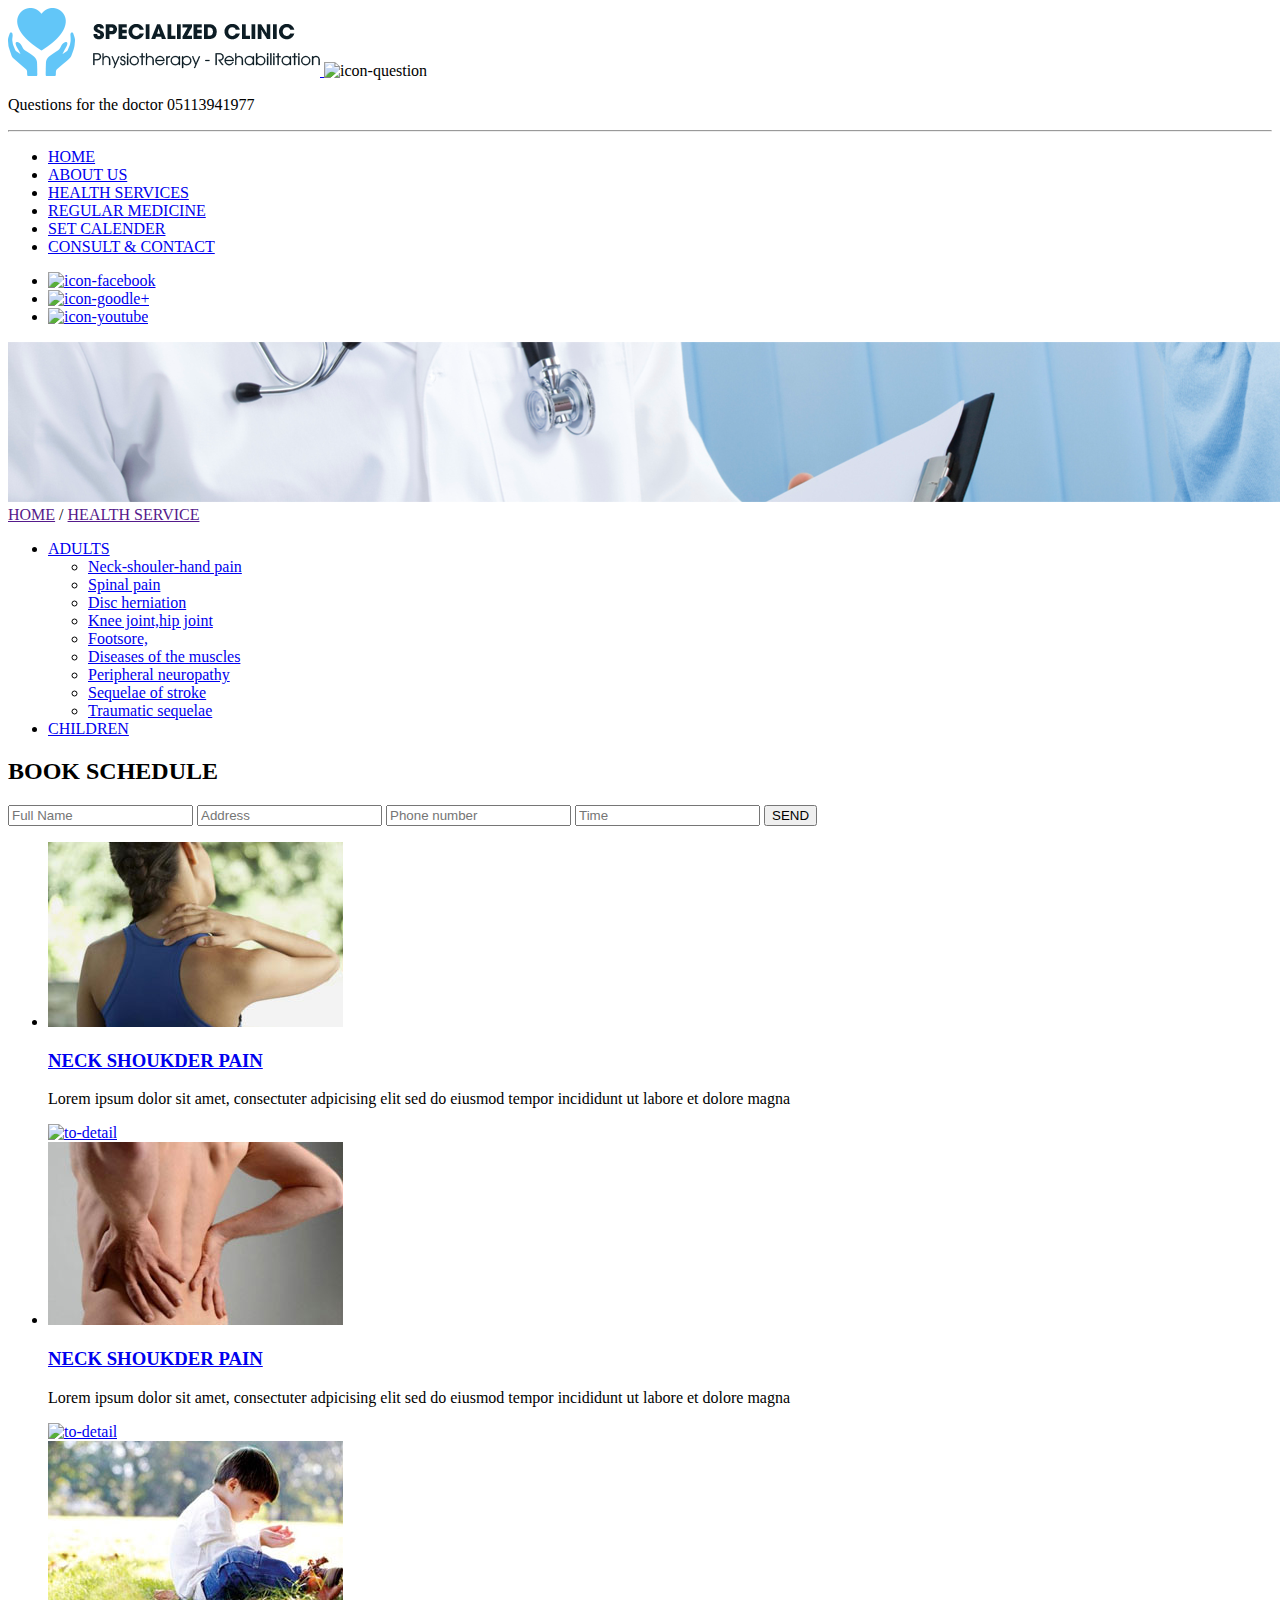
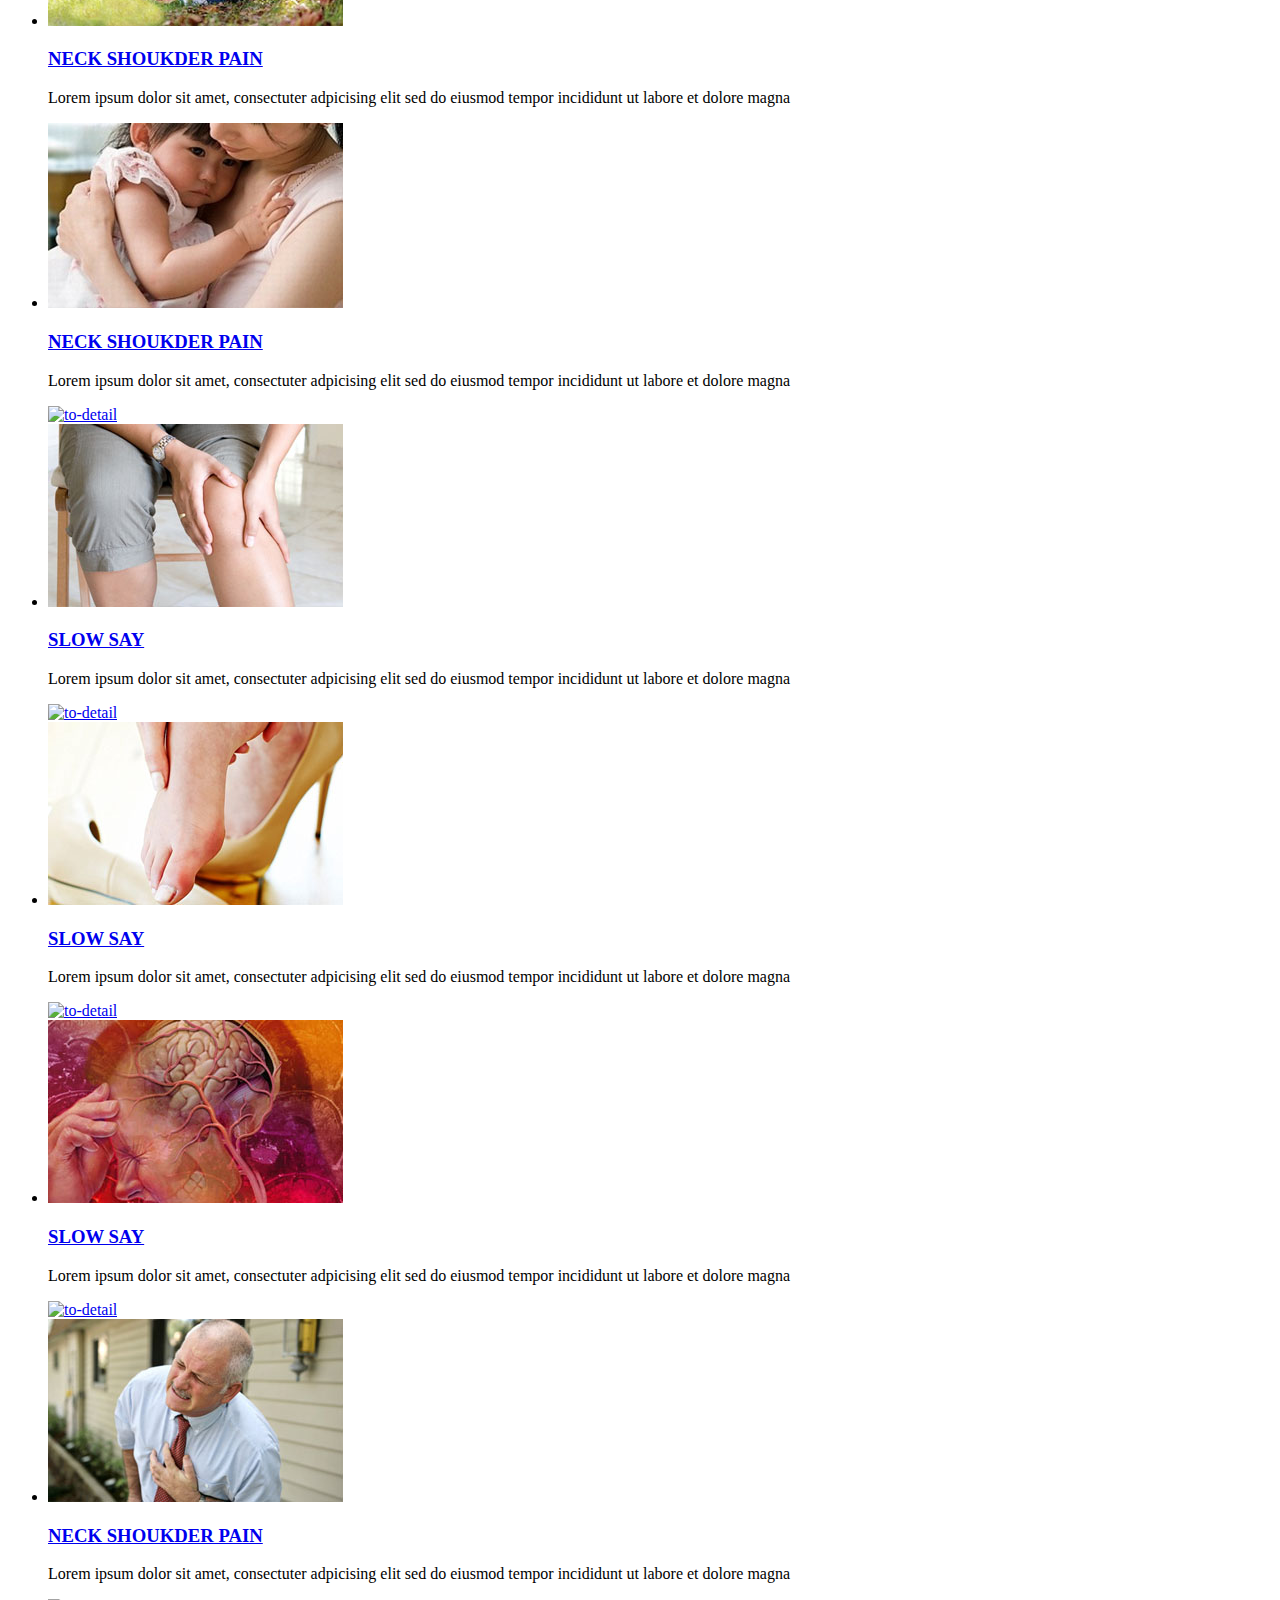
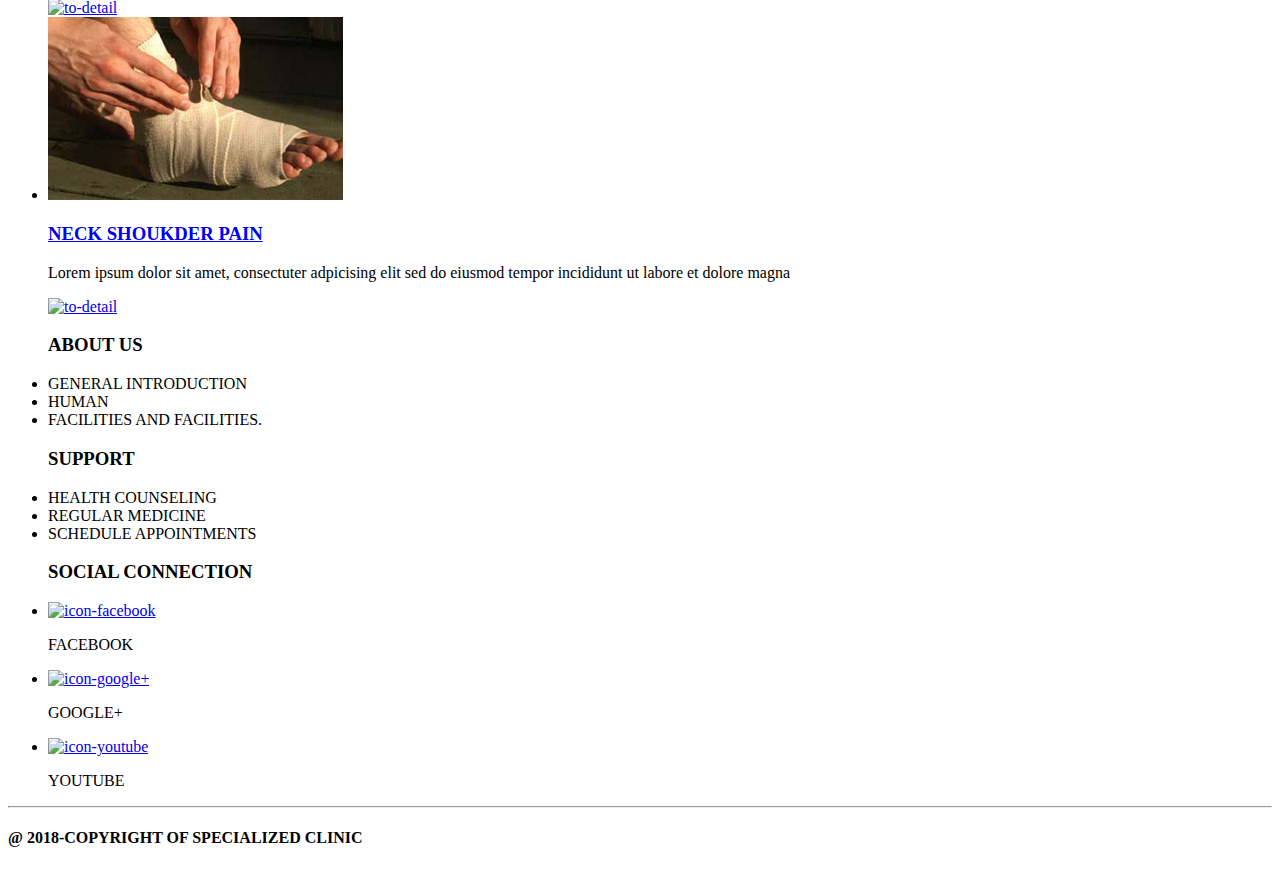
==== index.html @ 9dab3dee "html exercise" ====
<!DOCTYPE html>
<html>
  <head>
    <title>Health Care</title>
  </head>
  <body>
    <header class="health-header">
      <section class="section-logo">
        <a href="#" >
          <img src="images/logo-header.png" alt="logo-header">
        </a>
        <img src="#" alt="icon-question">
        <p>Questions for the doctor <span>05113941977</span></p>
      </section><hr>
      <section class="health-nav">
        <nav class="nav-menu">
          <ul class="menu-list">
            <li class="menu-item"><a href="#">HOME</a></li>
            <li class="menu-item"><a href="#">ABOUT US</a></li>
            <li class="menu-item"><a href="#">HEALTH SERVICES</a></li>
            <li class="menu-item"><a href="#">REGULAR MEDICINE</a></li>
            <li class="menu-item"><a href="#">SET CALENDER</a></li>
            <li class="menu-item"><a href="#">CONSULT & CONTACT</a></li>
          </ul>
        </nav>
        <nav class="social">
          <ul>
            <li><a href="#" title="social-item"><img src="" alt="icon-facebook"></a></li>
            <li><a href="#" title="social-item"><img src="" alt="icon-goodle+"></a></li>
            <li><a href="#" title="social-item"><img src="" alt="icon-youtube"></a></li>
          </ul>
        </nav>
      </section>
    </header>
    <main class="health-main">
      <section class="section-breadcrumbs">
        <img src="images/banner.png" alt="banner">
        <a href="">HOME</a> / <a href="">HEALTH SERVICE</a>
      </section>
      <aside class="sidebar-left">
        <ul class="category-list">
          <li class="category-item"><a href="#">ADULTS</a>
            <ul class="adults-list">
              <li class="adults-item"><a href="#">Neck-shouler-hand pain</a></li>
              <li class="adults-item"><a href="#">Spinal pain</a></li>
              <li class="adults-item"><a href="#">Disc herniation</a></li>
              <li class="adults-item"><a href="#">Knee joint,hip joint</a></li>
              <li class="adults-item"><a href="#">Footsore,</a></li>
              <li class="adults-item"><a href="#">Diseases of the muscles</a></li>
              <li class="adults-item"><a href="#">Peripheral neuropathy</a></li>
              <li class="adults-item"><a href="#">Sequelae of stroke</a></li>
              <li class="adults-item"><a href="#">Traumatic sequelae</a></li>
            </ul>
          </li>
          <li class="category-item"><a href="#">CHILDREN</a></li>
        </ul>
        <div class="form-scheduke">
          <h2>BOOK SCHEDULE</h2>
          <form action="#" method="post" >
            <input type="text" name="fullname" placeholder="Full Name">
            <input type="text" name="address" placeholder="Address">
            <input type="text" name="phone" placeholder="Phone number">
            <input type="text" name="time" placeholder="Time">
            <button type="submit">SEND</button>
          </form> 
        </div> 
      </aside>
      <section class="health-container">
        <ul class="content-list ">
          <li class="content-item">
            <a href="#">
              <img src="images/hinh1.jpg" alt="Neck shoulder pain">
            </a>
            <a href="#"><h3>NECK SHOUKDER PAIN</h3></a>
            <p>Lorem ipsum dolor sit amet, consectuter adpicising elit sed do eiusmod tempor incididunt ut labore et dolore magna</p>
            <a href="#"><img src="" alt="to-detail"></a>
          </li>
          <li class="content-item">
            <a href="#">
              <img src="images/hinh2.jpg" alt="Neck shoulder pain">
            </a>
            <a href="#"><h3>NECK SHOUKDER PAIN</h3></a>
            <p>Lorem ipsum dolor sit amet, consectuter adpicising elit sed do eiusmod tempor incididunt ut labore et dolore magna</p>
            <a href="#"><img src="" alt="to-detail"></a>
          </li>
          <li class="content-item">
            <a href="#">
              <img src="images/hinh3.jpg" alt="Neck shoulder pain">
              <a href="#"><h3>NECK SHOUKDER PAIN</h3></a>
              <p>Lorem ipsum dolor sit amet, consectuter adpicising elit sed do eiusmod tempor incididunt ut labore et dolore magna</p>
            </a>
          </li>
          <li class="content-item">
            <a href="#">
              <img src="images/hinh4.jpg" alt="Neck shoulder pain">
            </a>
            <a href="#"><h3>NECK SHOUKDER PAIN</h3></a>
            <p>Lorem ipsum dolor sit amet, consectuter adpicising elit sed do eiusmod tempor incididunt ut labore et dolore magna</p>
            <a href="#"><img src="" alt="to-detail"></a>
          </li>
          <li class="content-item">
            <a href="#">
              <img src="images/hinh5.jpg" alt="Slow say">
            </a>
            <a href="#"><h3>SLOW SAY</h3></a>
            <p>Lorem ipsum dolor sit amet, consectuter adpicising elit sed do eiusmod tempor incididunt ut labore et dolore magna</p>
            <a href="#"><img src="" alt="to-detail"></a>
          </li>
          <li class="content-item">
            <a href="#">
              <img src="images/hinh6.jpg" alt="Slow say">
            </a>
            <a href="#"><h3>SLOW SAY</h3></a>
            <p>Lorem ipsum dolor sit amet, consectuter adpicising elit sed do eiusmod tempor incididunt ut labore et dolore magna</p>
            <a href="#"><img src="" alt="to-detail"></a>
          </li>
          <li class="content-item">
            <a href="#">
              <img src="images/hinh7.jpg" alt="Slow say">
            </a>
            <a href="#"><h3>SLOW SAY</h3></a>
            <p>Lorem ipsum dolor sit amet, consectuter adpicising elit sed do eiusmod tempor incididunt ut labore et dolore magna</p>
            <a href="#"><img src="" alt="to-detail"></a>
          </li>
          <li class="content-item">
            <a href="#">
              <img src="images/hinh8.jpg" alt="Neck shoulder pain">
            </a>
            <a href="#"><h3>NECK SHOUKDER PAIN</h3></a>
            <p>Lorem ipsum dolor sit amet, consectuter adpicising elit sed do eiusmod tempor incididunt ut labore et dolore magna</p>
            <a href="#"><img src="" alt="to-detail"></a>
          </li>
          <li class="content-item">
            <a href="#">
              <img src="images/hinh9.jpg" alt="Neck shoulder pain">
            </a>
            <a href="#"><h3>NECK SHOUKDER PAIN</h3></a>
            <p>Lorem ipsum dolor sit amet, consectuter adpicising elit sed do eiusmod tempor incididunt ut labore et dolore magna</p>
            <a href="#"><img src="" alt="to-detail"></a>
          </li>
        </ul> 
      </section>
    </main>
    <footer>
      <section class="section-information">
        <ul class="about-us-list">
          <h3>ABOUT US</h3>
          <li class="aboutus-item">GENERAL INTRODUCTION</li>
          <li class="aboutus-item">HUMAN</li>
          <li class="aboutus-item">FACILITIES AND FACILITIES.</li>
        </ul>
        <ul class="support-list">
          <h3>SUPPORT</h3>
          <li class="support-item">HEALTH COUNSELING</li>
          <li class="support-item">REGULAR MEDICINE</li>
          <li class="support-item">SCHEDULE APPOINTMENTS</li>
        </ul>
        <ul class="social-connection-list">
          <h3>SOCIAL CONNECTION</h3>
          <li class="social-connection-item">
            <a href="#">
            <img src="" alt="icon-facebook">
          </a>
          <p>FACEBOOK</p>
          </li>
          <li class="social-connection-item">
            <a href="#">
            <img src="" alt="icon-google+">
          </a>
          <p>GOOGLE+</p>
          </li>
          <li class="social-connection-item">
            <a href="#">
            <img src="" alt="icon-youtube">
          </a>
          <p>YOUTUBE</p>
          </li>
        </ul>
      </section><hr>
      <section class="section-copyright">
        <h4>@ 2018-COPYRIGHT OF SPECIALIZED CLINIC</h4>
      </section>
    </footer>
  </body>
</html>
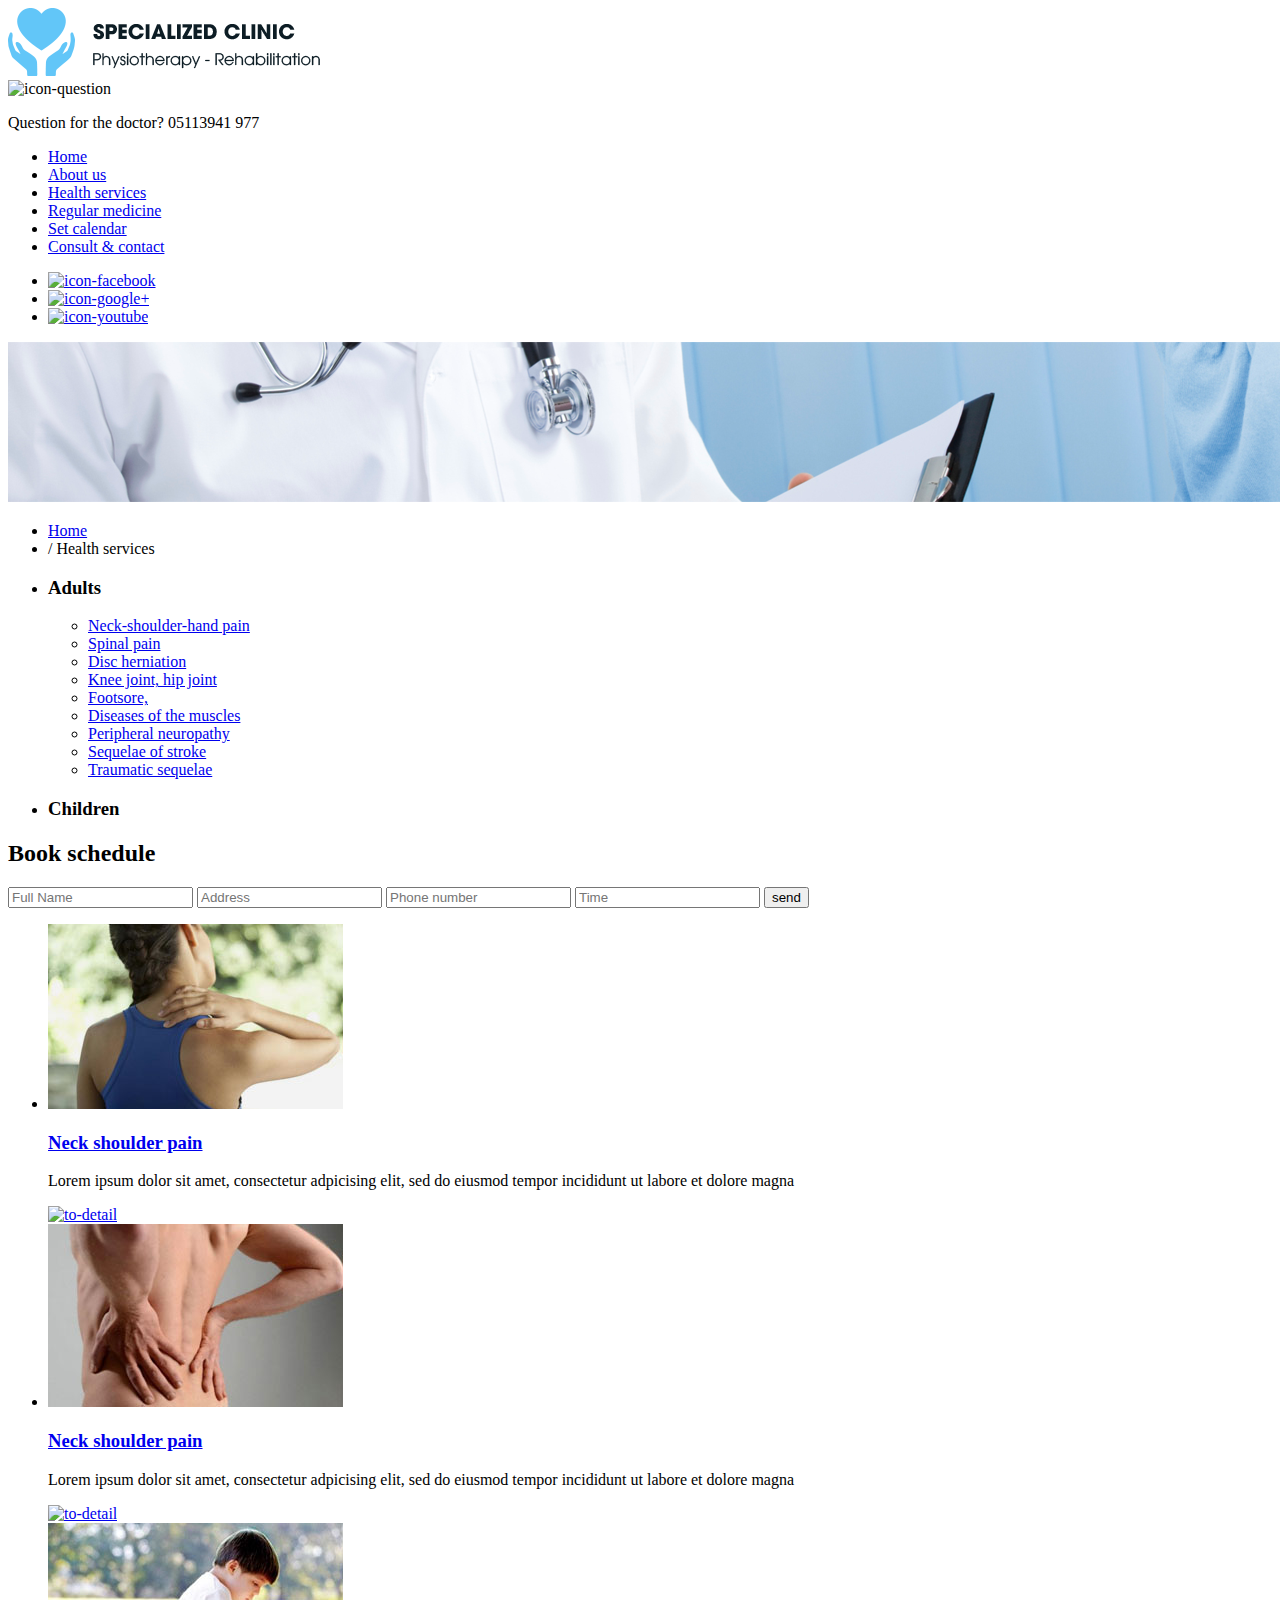
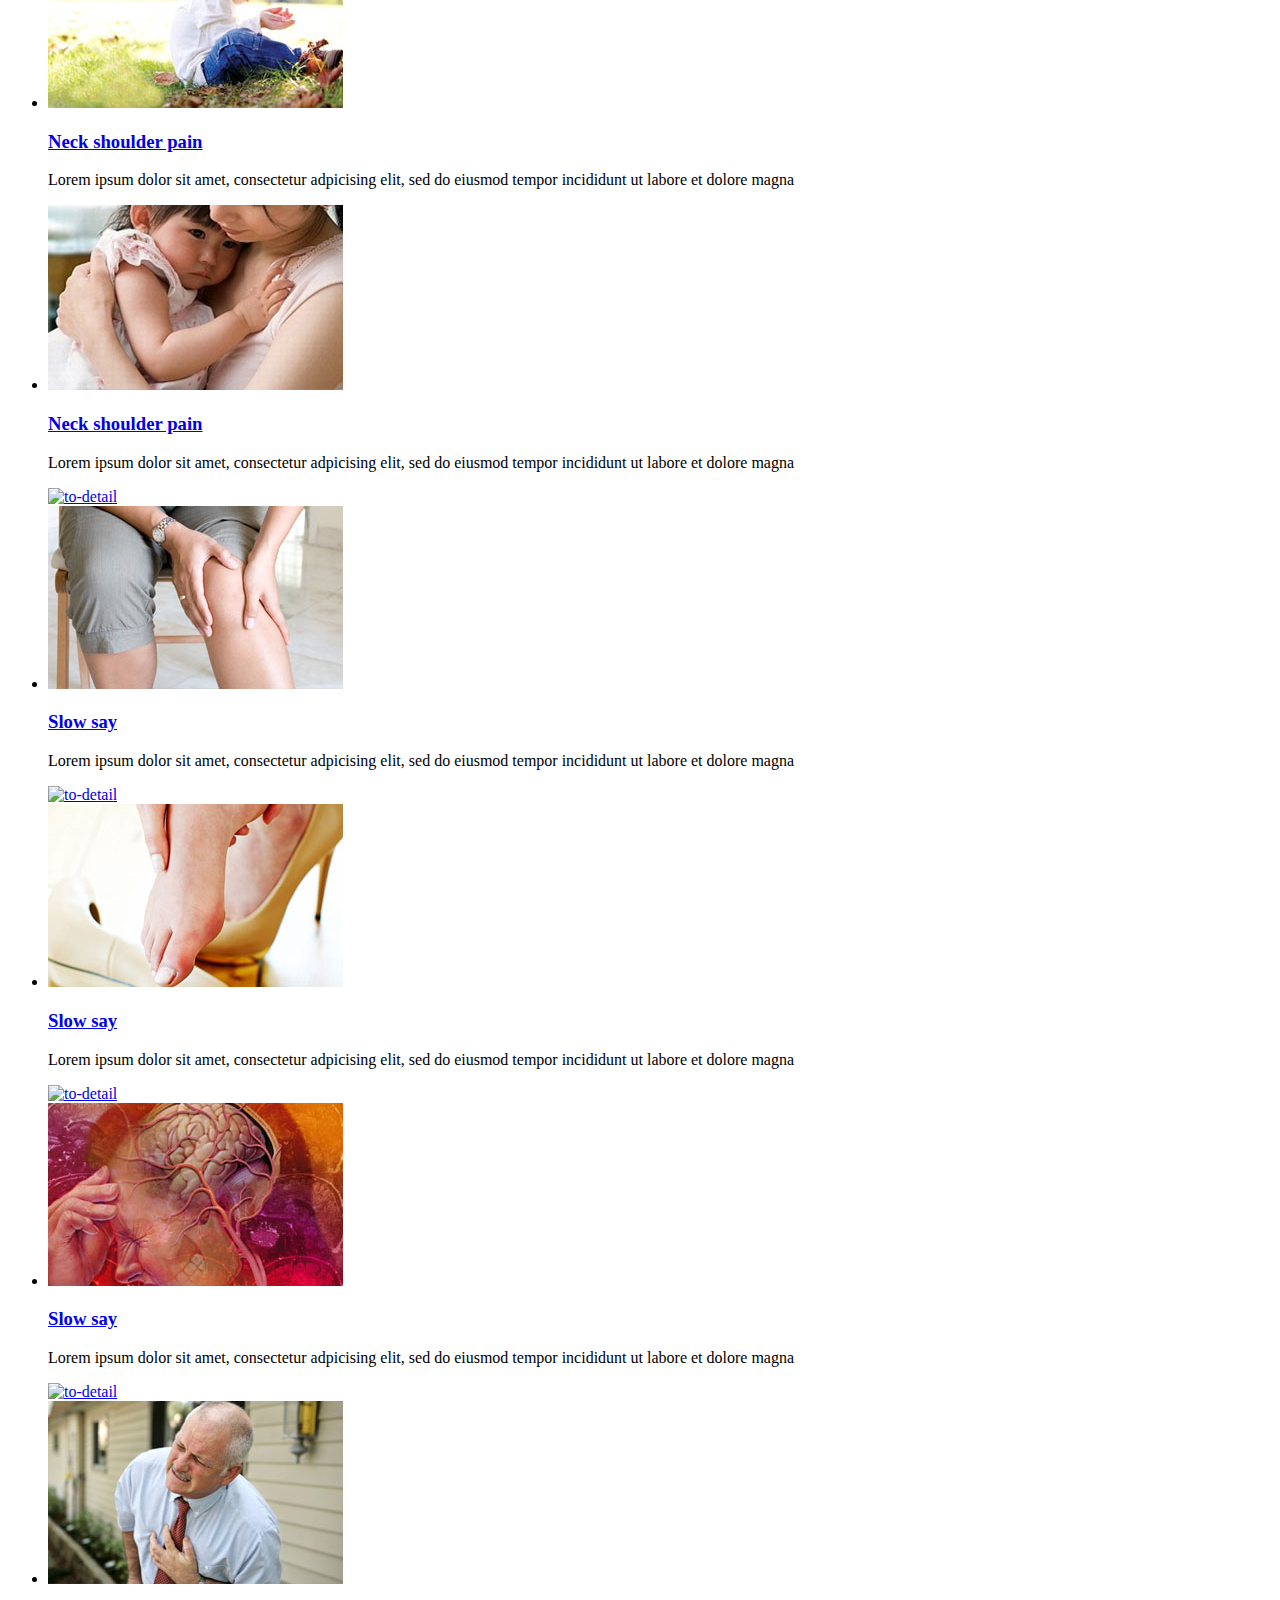
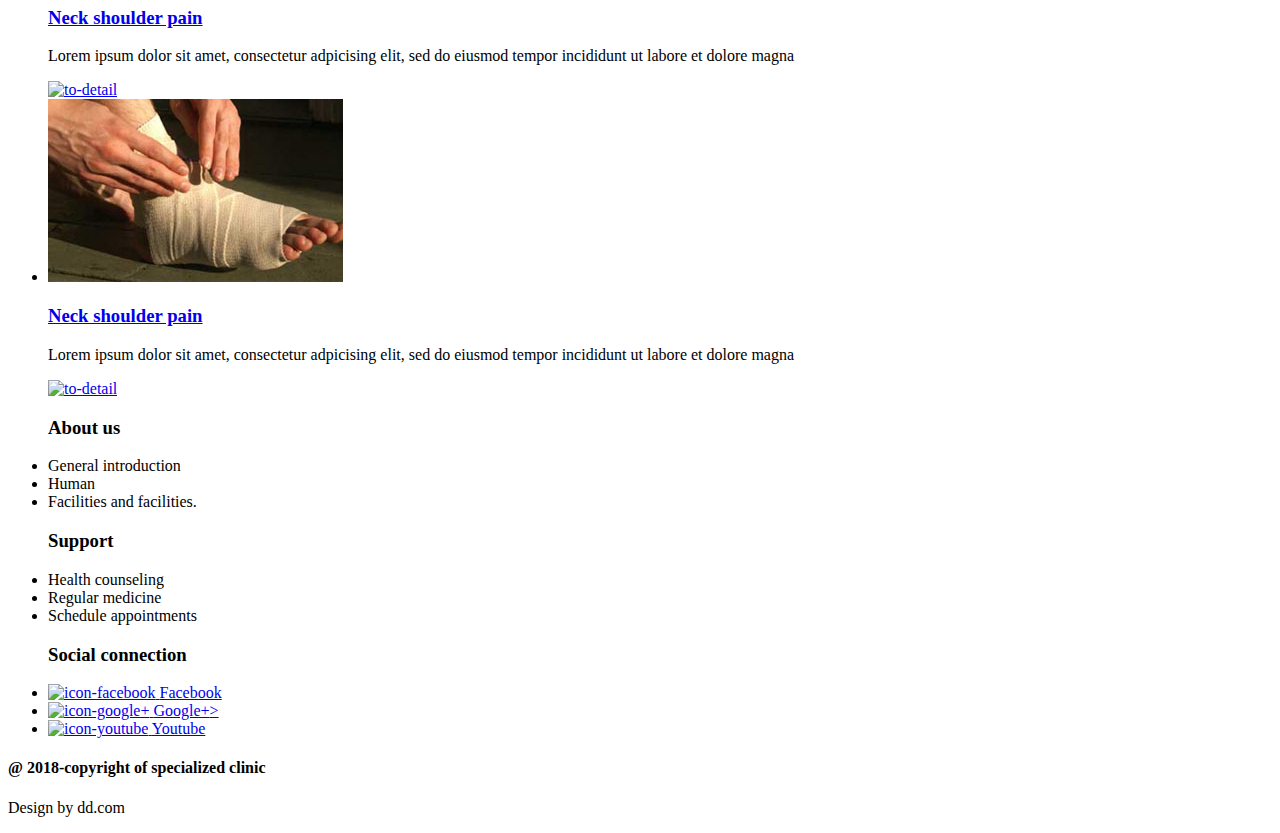
==== commit 6cf55b8f: "edit index.html" ====
--- a/index.html
+++ b/index.html
@@ -1,185 +1,187 @@
 <!DOCTYPE html>
 <html>
-  <head>
-    <title>Health Care</title>
-  </head>
-  <body>
-    <header class="health-header">
-      <section class="section-logo">
-        <a href="#" >
-          <img src="images/logo-header.png" alt="logo-header">
-        </a>
+<head>
+  <title>Health Care</title>
+</head>
+<body>
+  <header class="page-header">
+    <section class="section-logo">
+      <a href="#">
+        <img src="images/logo-header.png" alt="logo-header">
+      </a>
+      <div class="header-right">
         <img src="#" alt="icon-question">
-        <p>Questions for the doctor <span>05113941977</span></p>
-      </section><hr>
-      <section class="health-nav">
-        <nav class="nav-menu">
-          <ul class="menu-list">
-            <li class="menu-item"><a href="#">HOME</a></li>
-            <li class="menu-item"><a href="#">ABOUT US</a></li>
-            <li class="menu-item"><a href="#">HEALTH SERVICES</a></li>
-            <li class="menu-item"><a href="#">REGULAR MEDICINE</a></li>
-            <li class="menu-item"><a href="#">SET CALENDER</a></li>
-            <li class="menu-item"><a href="#">CONSULT & CONTACT</a></li>
+        <p>Question for the doctor? <span>05113941 977</span></p>
+      </div>
+    </section>
+    <section class="session-menu">
+      <ul class="menu-list">
+        <li class="menu-item"><a href="#">Home</a></li>
+        <li class="menu-item"><a href="#">About us</a></li>
+        <li class="menu-item"><a href="#">Health services</a></li>
+        <li class="menu-item"><a href="#">Regular medicine</a></li>
+        <li class="menu-item"><a href="#">Set calendar</a></li>
+        <li class="menu-item"><a href="#">Consult & contact</a></li>
+      </ul>
+      <ul class="social-list">
+        <li class="social-item"><a href="#" title="social-item"><img src="#" alt="icon-facebook"></a></li>
+        <li class="social-item"><a href="#" title="social-item"><img src="#" alt="icon-google+"></a></li>
+        <li class="social-item"><a href="#" title="social-item"><img src="#" alt="icon-youtube"></a></li>
+      </ul>
+    </section>
+  </header>
+  <main class="page-main">
+    <div class="breadcrumbs">
+      <img src="images/banner.png" alt="banner">
+      <ul>
+        <li><a href="#">Home</a></li>
+        <li>/ <span>Health services</span></li>
+      </ul>
+    </div>
+    <aside class="sidebar-left">
+      <ul class="category-list">
+        <li class="category-item"><h3>Adults</h3>
+          <ul class="adults-list">
+            <li class="adults-item"><a href="#">Neck-shoulder-hand pain</a></li>
+            <li class="adults-item"><a href="#">Spinal pain</a></li>
+            <li class="adults-item"><a href="#">Disc herniation</a></li>
+            <li class="adults-item"><a href="#">Knee joint, hip joint</a></li>
+            <li class="adults-item"><a href="#">Footsore,</a></li>
+            <li class="adults-item"><a href="#">Diseases of the muscles</a></li>
+            <li class="adults-item"><a href="#">Peripheral neuropathy</a></li>
+            <li class="adults-item"><a href="#">Sequelae of stroke</a></li>
+            <li class="adults-item"><a href="#">Traumatic sequelae</a></li>
           </ul>
-        </nav>
-        <nav class="social">
-          <ul>
-            <li><a href="#" title="social-item"><img src="" alt="icon-facebook"></a></li>
-            <li><a href="#" title="social-item"><img src="" alt="icon-goodle+"></a></li>
-            <li><a href="#" title="social-item"><img src="" alt="icon-youtube"></a></li>
-          </ul>
-        </nav>
-      </section>
-    </header>
-    <main class="health-main">
-      <section class="section-breadcrumbs">
-        <img src="images/banner.png" alt="banner">
-        <a href="">HOME</a> / <a href="">HEALTH SERVICE</a>
-      </section>
-      <aside class="sidebar-left">
-        <ul class="category-list">
-          <li class="category-item"><a href="#">ADULTS</a>
-            <ul class="adults-list">
-              <li class="adults-item"><a href="#">Neck-shouler-hand pain</a></li>
-              <li class="adults-item"><a href="#">Spinal pain</a></li>
-              <li class="adults-item"><a href="#">Disc herniation</a></li>
-              <li class="adults-item"><a href="#">Knee joint,hip joint</a></li>
-              <li class="adults-item"><a href="#">Footsore,</a></li>
-              <li class="adults-item"><a href="#">Diseases of the muscles</a></li>
-              <li class="adults-item"><a href="#">Peripheral neuropathy</a></li>
-              <li class="adults-item"><a href="#">Sequelae of stroke</a></li>
-              <li class="adults-item"><a href="#">Traumatic sequelae</a></li>
-            </ul>
-          </li>
-          <li class="category-item"><a href="#">CHILDREN</a></li>
-        </ul>
-        <div class="form-scheduke">
-          <h2>BOOK SCHEDULE</h2>
-          <form action="#" method="post" >
-            <input type="text" name="fullname" placeholder="Full Name">
-            <input type="text" name="address" placeholder="Address">
-            <input type="text" name="phone" placeholder="Phone number">
-            <input type="text" name="time" placeholder="Time">
-            <button type="submit">SEND</button>
-          </form> 
-        </div> 
-      </aside>
-      <section class="health-container">
-        <ul class="content-list ">
-          <li class="content-item">
-            <a href="#">
-              <img src="images/hinh1.jpg" alt="Neck shoulder pain">
-            </a>
-            <a href="#"><h3>NECK SHOUKDER PAIN</h3></a>
-            <p>Lorem ipsum dolor sit amet, consectuter adpicising elit sed do eiusmod tempor incididunt ut labore et dolore magna</p>
-            <a href="#"><img src="" alt="to-detail"></a>
-          </li>
-          <li class="content-item">
-            <a href="#">
-              <img src="images/hinh2.jpg" alt="Neck shoulder pain">
-            </a>
-            <a href="#"><h3>NECK SHOUKDER PAIN</h3></a>
-            <p>Lorem ipsum dolor sit amet, consectuter adpicising elit sed do eiusmod tempor incididunt ut labore et dolore magna</p>
-            <a href="#"><img src="" alt="to-detail"></a>
-          </li>
-          <li class="content-item">
-            <a href="#">
-              <img src="images/hinh3.jpg" alt="Neck shoulder pain">
-              <a href="#"><h3>NECK SHOUKDER PAIN</h3></a>
-              <p>Lorem ipsum dolor sit amet, consectuter adpicising elit sed do eiusmod tempor incididunt ut labore et dolore magna</p>
-            </a>
-          </li>
-          <li class="content-item">
-            <a href="#">
-              <img src="images/hinh4.jpg" alt="Neck shoulder pain">
-            </a>
-            <a href="#"><h3>NECK SHOUKDER PAIN</h3></a>
-            <p>Lorem ipsum dolor sit amet, consectuter adpicising elit sed do eiusmod tempor incididunt ut labore et dolore magna</p>
-            <a href="#"><img src="" alt="to-detail"></a>
-          </li>
-          <li class="content-item">
-            <a href="#">
-              <img src="images/hinh5.jpg" alt="Slow say">
-            </a>
-            <a href="#"><h3>SLOW SAY</h3></a>
-            <p>Lorem ipsum dolor sit amet, consectuter adpicising elit sed do eiusmod tempor incididunt ut labore et dolore magna</p>
-            <a href="#"><img src="" alt="to-detail"></a>
-          </li>
-          <li class="content-item">
-            <a href="#">
-              <img src="images/hinh6.jpg" alt="Slow say">
-            </a>
-            <a href="#"><h3>SLOW SAY</h3></a>
-            <p>Lorem ipsum dolor sit amet, consectuter adpicising elit sed do eiusmod tempor incididunt ut labore et dolore magna</p>
-            <a href="#"><img src="" alt="to-detail"></a>
-          </li>
-          <li class="content-item">
-            <a href="#">
-              <img src="images/hinh7.jpg" alt="Slow say">
-            </a>
-            <a href="#"><h3>SLOW SAY</h3></a>
-            <p>Lorem ipsum dolor sit amet, consectuter adpicising elit sed do eiusmod tempor incididunt ut labore et dolore magna</p>
-            <a href="#"><img src="" alt="to-detail"></a>
-          </li>
-          <li class="content-item">
-            <a href="#">
-              <img src="images/hinh8.jpg" alt="Neck shoulder pain">
-            </a>
-            <a href="#"><h3>NECK SHOUKDER PAIN</h3></a>
-            <p>Lorem ipsum dolor sit amet, consectuter adpicising elit sed do eiusmod tempor incididunt ut labore et dolore magna</p>
-            <a href="#"><img src="" alt="to-detail"></a>
-          </li>
-          <li class="content-item">
-            <a href="#">
-              <img src="images/hinh9.jpg" alt="Neck shoulder pain">
-            </a>
-            <a href="#"><h3>NECK SHOUKDER PAIN</h3></a>
-            <p>Lorem ipsum dolor sit amet, consectuter adpicising elit sed do eiusmod tempor incididunt ut labore et dolore magna</p>
-            <a href="#"><img src="" alt="to-detail"></a>
-          </li>
-        </ul> 
-      </section>
-    </main>
-    <footer>
-      <section class="section-information">
-        <ul class="about-us-list">
-          <h3>ABOUT US</h3>
-          <li class="aboutus-item">GENERAL INTRODUCTION</li>
-          <li class="aboutus-item">HUMAN</li>
-          <li class="aboutus-item">FACILITIES AND FACILITIES.</li>
-        </ul>
-        <ul class="support-list">
-          <h3>SUPPORT</h3>
-          <li class="support-item">HEALTH COUNSELING</li>
-          <li class="support-item">REGULAR MEDICINE</li>
-          <li class="support-item">SCHEDULE APPOINTMENTS</li>
-        </ul>
-        <ul class="social-connection-list">
-          <h3>SOCIAL CONNECTION</h3>
-          <li class="social-connection-item">
-            <a href="#">
+        </li>
+        <li class="category-item"><h3>Children</h3></li>
+      </ul>
+      <div class="form-schedule">
+        <h2>Book schedule</h2>
+        <form action="#" method="post">
+          <input type="text" name="fullname" placeholder="Full Name">
+          <input type="text" name="address" placeholder="Address">
+          <input type="text" name="phone" placeholder="Phone number">
+          <input type="text" name="time" placeholder="Time">
+          <button type="submit">send</button>
+        </form> 
+      </div> 
+    </aside>
+    <section class="page-container">
+      <ul class="content-list">
+        <li class="content-item">
+          <a href="#">
+            <img src="images/hinh1.jpg" alt="Neck shoulder pain">
+          </a>
+          <h3><a href="#">Neck shoulder pain</a></h3>
+          <p>Lorem ipsum dolor sit amet, consectetur adpicising elit, sed do eiusmod tempor incididunt ut labore et dolore magna</p>
+          <a href="#"><img src="" alt="to-detail"></a>
+        </li>
+        <li class="content-item">
+          <a href="#">
+            <img src="images/hinh2.jpg" alt="Neck shoulder pain">
+          </a>
+          <h3><a href="#">Neck shoulder pain</a></h3>
+          <p>Lorem ipsum dolor sit amet, consectetur adpicising elit, sed do eiusmod tempor incididunt ut labore et dolore magna</p>
+          <a href="#"><img src="" alt="to-detail"></a>
+        </li>
+        <li class="content-item">
+          <a href="#">
+            <img src="images/hinh3.jpg" alt="Neck shoulder pain">
+          </a>
+          <h3><a href="#">Neck shoulder pain</a></h3>
+          <p>Lorem ipsum dolor sit amet, consectetur adpicising elit, sed do eiusmod tempor incididunt ut labore et dolore magna</p>
+        </li>
+        <li class="content-item">
+          <a href="#">
+            <img src="images/hinh4.jpg" alt="Neck shoulder pain">
+          </a>
+          <h3><a href="#">Neck shoulder pain</a></h3>
+          <p>Lorem ipsum dolor sit amet, consectetur adpicising elit, sed do eiusmod tempor incididunt ut labore et dolore magna</p>
+          <a href="#"><img src="" alt="to-detail"></a>
+        </li>
+        <li class="content-item">
+          <a href="#">
+            <img src="images/hinh5.jpg" alt="Slow say">
+          </a>
+          <h3><a href="#">Slow say</a></h3>
+          <p>Lorem ipsum dolor sit amet, consectetur adpicising elit, sed do eiusmod tempor incididunt ut labore et dolore magna</p>
+          <a href="#"><img src="" alt="to-detail"></a>
+        </li>
+        <li class="content-item">
+          <a href="#">
+            <img src="images/hinh6.jpg" alt="Slow say">
+          </a>
+          <h3><a href="#">Slow say</a></h3>
+          <p>Lorem ipsum dolor sit amet, consectetur adpicising elit, sed do eiusmod tempor incididunt ut labore et dolore magna</p>
+          <a href="#"><img src="" alt="to-detail"></a>
+        </li>
+        <li class="content-item">
+          <a href="#">
+            <img src="images/hinh7.jpg" alt="Slow say">
+          </a>
+          <h3><a href="#">Slow say</a></h3>
+          <p>Lorem ipsum dolor sit amet, consectetur adpicising elit, sed do eiusmod tempor incididunt ut labore et dolore magna</p>
+          <a href="#"><img src="" alt="to-detail"></a>
+        </li>
+        <li class="content-item">
+          <a href="#">
+            <img src="images/hinh8.jpg" alt="Neck shoulder pain">
+          </a>
+          <h3><a href="#">Neck shoulder pain</a></h3>
+          <p>Lorem ipsum dolor sit amet, consectetur adpicising elit, sed do eiusmod tempor incididunt ut labore et dolore magna</p>
+          <a href="#"><img src="" alt="to-detail"></a>
+        </li>
+        <li class="content-item">
+          <a href="#">
+            <img src="images/hinh9.jpg" alt="Neck shoulder pain">
+          </a>
+          <h3><a href="#">Neck shoulder pain</a></h3>
+          <p>Lorem ipsum dolor sit amet, consectetur adpicising elit, sed do eiusmod tempor incididunt ut labore et dolore magna</p>
+          <a href="#"><img src="" alt="to-detail"></a>
+        </li>
+      </ul> 
+    </section>
+  </main>
+  <footer class="page-footer">
+    <section class="section-information">
+      <ul class="about-us-list">
+        <h3>About us</h3>
+        <li class="aboutus-item">General introduction</li>
+        <li class="aboutus-item">Human</li>
+        <li class="aboutus-item">Facilities and facilities.</li>
+      </ul>
+      <ul class="support-list">
+        <h3>Support</h3>
+        <li class="support-item">Health counseling</li>
+        <li class="support-item">Regular medicine</li>
+        <li class="support-item">Schedule appointments</li>
+      </ul>
+      <ul class="social-connection-list">
+        <h3>Social connection</h3>
+        <li class="social-connection-item">
+          <a href="#">
             <img src="" alt="icon-facebook">
+            <span>Facebook</span>
           </a>
-          <p>FACEBOOK</p>
-          </li>
-          <li class="social-connection-item">
-            <a href="#">
-            <img src="" alt="icon-google+">
+        </li>
+        <li class="social-connection-item">
+          <a href="#">
+            <img src="#" alt="icon-google+">
+            <span>Google+</span>>
           </a>
-          <p>GOOGLE+</p>
-          </li>
-          <li class="social-connection-item">
-            <a href="#">
-            <img src="" alt="icon-youtube">
+        </li>
+        <li class="social-connection-item">
+          <a href="#">
+            <img src="#" alt="icon-youtube">
+            <span>Youtube</span>
           </a>
-          <p>YOUTUBE</p>
-          </li>
-        </ul>
-      </section><hr>
-      <section class="section-copyright">
-        <h4>@ 2018-COPYRIGHT OF SPECIALIZED CLINIC</h4>
-      </section>
-    </footer>
-  </body>
+        </li>
+      </ul>
+    </section>
+    <div class="section-copyright">
+      <h4>@ 2018-copyright of specialized clinic</h4>
+      <p>Design by <span>dd.com</span></p>
+    </div>
+  </footer>
+</body>
 </html>
